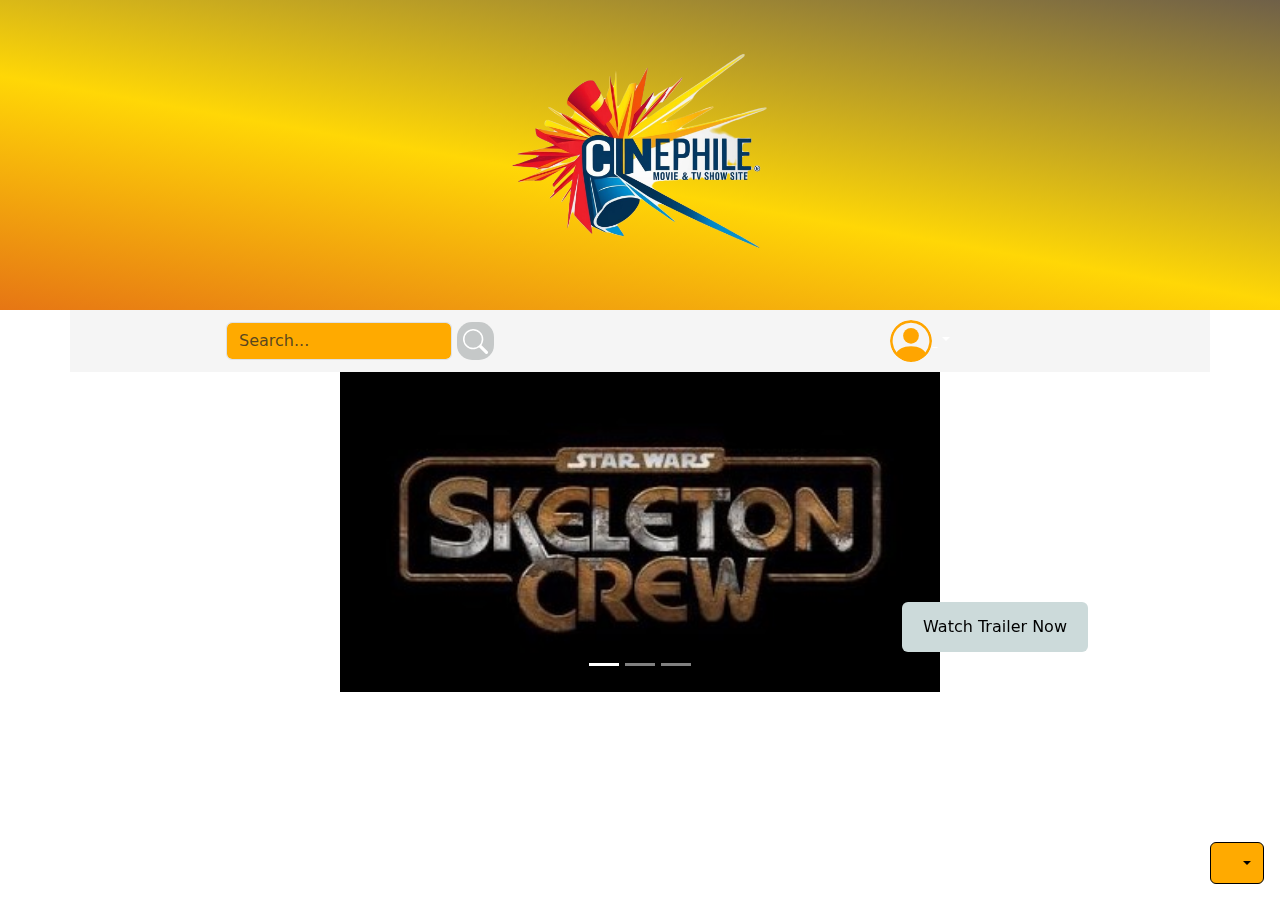
==== releases.html @ 3e5e5012 "2024-12-06" ====
<!DOCTYPE html>
<html lang="en" data-bs-theme="light">
<head>
    <meta charset="UTF-8">
    <meta name="viewport" content="width=device-width, initial-scale=1.0">
    <title>CINEPHILE - 2024-12-01</title>

    <!--Bootstrap-->
    <link href="https://cdn.jsdelivr.net/npm/bootstrap@5.3.3/dist/css/bootstrap.min.css" rel="stylesheet" integrity="sha384-QWTKZyjpPEjISv5WaRU9OFeRpok6YctnYmDr5pNlyT2bRjXh0JMhjY6hW+ALEwIH" crossorigin="anonymous">

    <!--Bootstrap Icons-->
    <link rel="stylesheet" href="https://cdn.jsdelivr.net/npm/bootstrap-icons@1.11.3/font/bootstrap-icons.min.css">

    <!--CSS-->
    <link rel="stylesheet" href="/css/styles.css">

    <!--Dark/Light Mode-->
</head>
<body>
    <!--dark/light mode-->
    <div class="dropdown position-fixed bottom-0 end-0 mb-3 me-3 bd-mode-toggle">
        <button class="btn btn-bd-primary py-2 dropdown-toggle d-flex align-items-center show" id="bd-theme" type="button" aria-expanded="true" data-bs-toggle="dropdown" aria-label="Toggle theme (light)">
            <svg class="bi my-1 theme-icon-active" width="1em" height="1em">
                <use href="#sun-fill"></use>
            </svg>
            <span class="visually-hidden" id="bd-theme-text">Toggle theme</span>
        </button>
        <ul class="dropdown-menu dropdown-menu-end shadow" aria-labelledby="bd-theme-text" data-popper-placement="top-end">
            <!--Light-->
            <li>
                <button type="button" class="dropdown-item d-flex align-items-center active" data-bs-theme-value="light" aria-pressed="true">
                    <svg class="bi me-2 opacity-50" width="1em" height="1em">
                        <use href="#sun-fill"></use>
                    </svg>
                    " Light "
                    <svg class="bi ms-auto d-none" width="1em" height="1em">
                        <use href="#check2"></use>
                    </svg>
                </button>
            </li>
            <!--Dark-->
            <li>
                <button type="button" class="dropdown-item d-flex align-items-center" data-bs-theme-value="dark" aria-pressed="false">
                    <svg class="bi me-2 opacity-50" width="1em" height="1em">
                        <use href="#moon-stars-fill"></use>
                    </svg>
                    " Dark "
                    <svg class="bi ms-auto d-none" width="1em" height="1em">
                        <use href="#check2"></use>
                    </svg>
                </button>
            </li>
            <!--Auto-->
            <li>
                <button type="button" class="dropdown-item d-flex align-items-center" data-bs-theme-value="auto" aria-pressed="false">
                    <svg class="bi me-2 opacity-50" width="1em" height="1em">
                        <use href="#circle-half"></use>
                    </svg>
                    " Auto "
                    <svg class="bi ms-auto d-none" width="1em" height="1em">
                        <use href="#check2"></use>
                    </svg>
                </button>
            </li>
        </ul>
    </div>

    <!--Navigation Bar-->
    <!--Navbar-->
    <nav>
        <!--Navbar -->
        <!--navbar button: Cinephile-->
        <div class="navbar-btn gradient-bkgr">
            <img class="overlay" type="button" data-bs-toggle="offcanvas" data-bs-target="#offcanvasMenu" aria-controls="offcanvasMenu" src="/images/logo.png" alt="cinephile logo">
        </div>
        
        <!--Offcanvas Body-->
        <div class="offcanvas offcanvas-start" tabindex="-1" id="offcanvasMenu" aria-labelledby="offcanvasMenuLabel">
            <div class="offcanvas-header">
                <h5 class="offcanvas-title" id="offcanvasMenuLabel">Welcome</h5>
                <button type="button" class="btn-close" data-bs-dismiss="offcanvas" aria-label="Close"></button>
            </div>

            <div class="offcanvas-body">
                <div class="offcanvas-text">
                    <img class="overlay" type="button" data-bs-toggle="offcanvas" data-bs-target="#offcanvasMenu" aria-controls="offcanvasMenu" src="/images/logo.png" alt="cinephile logo">
                </div>

                <hr> <!--Divider-->

                <!--Menu-->
                <menu>
                    <ul>
                        <!--Home-->
                        <li class="nav-item gradient-navbar">
                            <a aria-current="page" href="/index.html">Home</a>
                        </li>
                        <!--New Releases-->
                        <li class="nav-item gradient-navbar">
                            <a aria-current="page" href="#">New Releases</a>
                        </li>
                        <!--Categories-->
                        <li class="nav-item gradient-navbar">
                            <a aria-current="page" href="#">Categories</a>
                        </li>
                        <!--TV series-->
                        <li class="nav-item gradient-navbar">
                            <a aria-current="page" href="#">TV Series</a>
                        </li>
                    </ul>
                </menu>

                <hr> <!--Divider-->

                <!--Login/Signup-->
                <div class="container membership">
                    <button class="gradient-navbar">
                        <a href="#">LogIn</a>
                        <!--alert to simulate a login session-->
                    </button>
    
                    <button class="gradient-navbar">
                        <a href="#">SignUp</a>
                        <!--alert to simulate a signup session-->
                    </button>
                </div>

                <!--Support-->
                <p id="support">
                    <a href="#"><i class="bi bi-info-circle-fill"></i>Support</a>
                </p>
            </div>
        </div>
        
    </nav>

    <!--Search -->
    <div class="container search-icon">
            <form role="search">
                <input type="search" id="searchMedia" class="form-control" placeholder="Search..." aria-label="Search">
                <button type="button" id="searchBtn">
                    <a href="#main-view">
                        <img src="/images/search.svg" alt="search logo">
                    </a>
                </button>
            </form>
            <!--User icon-->
            <div class="dropdown">
                <a href="#" class="d-block dropdown-toggle" data-bs-toggle="dropdown" aria-expanded="false">
                    <img src="/images/user.svg" alt="user" width="42" height="42" class="rounded-circle">
                </a>
                <ul class="dropdown-menu" data-popper-placement="bottom-menu">
                    <li>
                        <a class="dropdown-item" href="#">Account</a>
                    </li>
                    <li>
                        <a class="dropdown-item" href="#">Profile</a>
                    </li>
                    <li>
                        <a class="dropdown-item" href="#">Settings</a>
                    </li>
                    <li>
                       <hr class="dropdown-divider"> 
                    </li>
                    <li>
                        <a class="dropdown-item" href="#">Sign out</a>
                    </li>
                </ul>
            </div>
    </div>
    
    <!--Header-->
    <header>
        <!--Modal showing the latest movies and tv shows-->
        <div id="myCarousel" class="carousel slide" data-bs-ride="carousel">
            <div class="carousel-indicators">
                <button type="button" data-bs-target="#myCarousel" data-bs-slide-to="0" class="active" aria-label="Slide 1"></button>
                <button type="button" data-bs-target="#myCarousel" data-bs-slide-to="1" aria-label="Slide 2"></button>
                <button type="button" data-bs-target="#myCarousel" data-bs-slide-to="2" aria-label="Slide 3"></button>
            </div>
            <div class="carousel-inner">
                <!--carousel-item 1-->
                <div class="carousel-item active">
                    <img src="/images/movie1.jpg" class="d-block w-50" alt="movie 1">
                    <div class="carousel-caption d-none d-sm-block text-end">
                        <button type="button" class="btn" data-bs-toggle="modal" data-bs-target="#myModal1">Watch Trailer Now
                        </button>
                        <!--Modal-->
                        <div class="modal fade" id="myModal1" aria-labelledby="myModalLabel" aria-hidden="true">
                            <div class="modal-dialog">
                                <div class="modal-content">
                                    <div class="modal-header">
                                        <h1 class="modal-title" id="myModal1Label"><h1>
                                            <button type="button" class="btn-close" data-bs-dismiss="modal" aria-label="Close"></button>
                                            <div class="modal-body">
                                                <iframe width="400" height="315" src="https://www.youtube.com/embed/f19gfOMZTtg?si=8leu3auPvI6h6cZZ" title="YouTube video player" frameborder="1" allow="accelerometer; autoplay; clipboard-write; encrypted-media; gyroscope; picture-in-picture; web-share" referrerpolicy="strict-origin-when-cross-origin" allowfullscreen></iframe>
                                            </div>
                                    </div>
                                </div>
                            </div>
                        </div> <!--end modal-->
                    </div>
                </div>
                <!--carousel-item 2-->
                <div class="carousel-item">
                    <img src="/images/movie2.jpg" class="d-block w-50" alt="movie 2">
                    <div class="carousel-caption d-none d-sm-block text-end">
                        <button type="button" class="btn" data-bs-toggle="modal" data-bs-target="#myModal2">Watch Trailer Now
                        </button>
                        <!--Modal-->
                        <div class="modal fade" id="myModal2" aria-labelledby="myModalLabel" aria-hidden="true">
                            <div class="modal-dialog">
                                <div class="modal-content">
                                    <div class="modal-header">
                                        <h1 class="modal-title" id="myModal2Label"><h1>
                                            <button type="button" class="btn-close" data-bs-dismiss="modal" aria-label="Close"></button>
                                            <div class="modal-body">
                                                <iframe width="400" height="315" src="https://www.youtube.com/embed/x0XDEhP4MQs?si=e952W5F_7L5QhsRJ" title="YouTube video player" frameborder="0" allow="accelerometer; autoplay; clipboard-write; encrypted-media; gyroscope; picture-in-picture; web-share" referrerpolicy="strict-origin-when-cross-origin" allowfullscreen></iframe>
                                            </div>
                                    </div>
                                </div>
                            </div>
                        </div> <!--end modal-->
                    </div>
                </div>
                <!--carousel item 3-->
                <div class="carousel-item">
                    <img src="/images/movie3.jpg" class="d-block w-50" alt="movie 3">
                    <div class="carousel-caption d-none d-sm-block text-end">
                        <button type="button" class="btn" data-bs-toggle="modal" data-bs-target="#myModal3">Watch Now
                        </button>
                        <!--Modal-->
                        <div class="modal fade" id="myModal3" aria-labelledby="myModalLabel" aria-hidden="true">
                            <div class="modal-dialog">
                                <div class="modal-content">
                                    <div class="modal-header">
                                        <h1 class="modal-title" id="myModal3Label"><h1>
                                            <button type="button" class="btn-close" data-bs-dismiss="modal" aria-label="Close"></button>
                                            <div class="modal-body">
                                                <iframe width="420" height="315" src="https://www.youtube.com/embed/7tk-WZSqIGQ?si=zd6LRqLExANao34I" title="YouTube video player" frameborder="0" allow="accelerometer; autoplay; clipboard-write; encrypted-media; gyroscope; picture-in-picture; web-share" referrerpolicy="strict-origin-when-cross-origin" allowfullscreen></iframe> 
                                            </div>
                                    </div>
                                </div>
                            </div>
                        </div> <!--end modal-->
                    </div>
                </div>
            </div>
            <!--Buttons-->
            <button class="carousel-control-prev" type="button" data-bs-target="#myCarousel" data-bs-slide="prev">
                <span class="carousel-control-prev-icon" aria-hidden="true"></span>
                <span class="visually-hidden">Previous</span>
            </button>
            <button class="carousel-control-next" type="button" data-bs-target="#myCarousel" data-bs-slide="next">
                <span class="carousel-control-next-icon" aria-hidden="true"></span>
                <span class="visually-hidden">Next</span>
            </button>
        </div>

    </header>

    <!--Main-->
    <main id="main-view">
        <div class="results">
            <div class="modal-body">

            </div>
        </div>
    </main>

    <!--Footer-->
    <footer>
        <!--Buttons to download the app, social media, copyright and button to go back to the top-->
    </footer>

    <!--JS-->
    <script src="/app.js"></script>

    <!--Bootstrap JS-->
    <script src="https://cdn.jsdelivr.net/npm/bootstrap@5.3.3/dist/js/bootstrap.bundle.min.js" integrity="sha384-YvpcrYf0tY3lHB60NNkmXc5s9fDVZLESaAA55NDzOxhy9GkcIdslK1eN7N6jIeHz" crossorigin="anonymous"></script>
</body>
</html>
---- css/styles.css ----
@import url("https://fonts.googleapis.com/css2?family=Arvo:ital,wght@0,400;0,700;1,400;1,700&family=Baskervville:ital@0;1&family=Playwrite+HR+Lijeva:wght@100..400&family=Roboto:ital,wght@0,100;0,300;0,400;0,500;0,700;0,900;1,100;1,300;1,400;1,500;1,700;1,900&display=swap");
/*Extra small devices*/
@media (max-width: 575.98px) {
  /* Styles for extra small devices */
  .carousel-inner .carousel-item img {
    width: 100%;
    height: auto;
    margin: 0 auto;
  }
  .carousel-inner .carousel-item .carousel-caption button {
    font-size: 14px;
    padding: 10px 15px;
    display: block;
    background-color: #cc0f23;
  }
}
/*Small devices*/
@media (min-width: 576px) and (max-width: 767.98px) {
  /* Styles for small devices */
  .carousel-inner .carousel-item img {
    width: 100%;
    height: auto;
    margin: 0 auto;
  }
  .carousel-inner .carousel-item .carousel-caption button {
    background-color: #cc0f23;
    font-size: 16px;
    padding: 12px 18px;
    display: block;
  }
}
/*Medium devices*/
@media (min-width: 768px) {
  /* Styles for medium devices */
}
/*Large devices*/
@media (min-width: 992px) {
  /* Styles for large devices */
}
/*Extra large devices*/
@media only screen and (min-width: 1200px) {
  /* Styles for extra large devices */
}
* {
  box-sizing: border-box;
}

:root {
  --background-color: #ffffff;
  --text-color: #000000;
  --btn-background-color: rgb(204, 218, 218);
  --btn-text-color: #000000;
  --card-background-color: rgb(93, 95, 97);
  --card-title-color: #fafafa;
  --bk-color-search-bar: whitesmoke;
  --bk-color-search: #ffaa00;
  --color-search-font: #000000;
  --bk-btn-search-logo: rgb(197, 200, 200);
  --color-btn-search-logo: black;
  --color-font-user-menu: black;
  --bk-color-modeBtn: black;
  --color-modeBtn: whitesmoke;
}

[data-bs-theme=dark] {
  --background-color: #000;
  --text-color: #ffffff;
  --btn-background-color: #ffaa00;
  --btn-text-color: #000;
  --card-background-color: rgb(204, 218, 218);
  --card-title-color: #000;
  --bk-color-search-bar: #000;
  --bk-color-search: #ffaa00;
  --color-search-font: #000000;
  --bk-btn-search-logo: black;
  --color-btn-search-logo: white;
  --color-font-user-menu: rgb(255, 254, 254);
  --bk-color-modeBtn: whitesmoke;
  --color-modeBtn: rgb(0, 0, 0);
}

body {
  background-color: var(--background-color);
  color: var(--text-color);
}

div.dropdown {
  z-index: 1500;
}
div.dropdown .btn-bd-primary {
  background-color: #ffaa00;
}
div.dropdown .dropdown-menu {
  position: absolute;
  inset: auto 0px 0px auto;
  margin: 0px;
  transform: translate3d(0px, -44px, 0px);
}
div.dropdown .dropdown-menu li button {
  background-color: var(--bk-color-modeBtn);
  color: var(--color-modeBtn);
}

nav .navbar-btn {
  display: flex;
  justify-content: center;
  align-items: center;
  padding: 5px;
}
nav .navbar-btn img {
  font-size: 30px;
  width: 300px;
  height: 300px;
}
nav .offcanvas {
  background-color: #000;
  color: whitesmoke;
}
nav .offcanvas .offcanvas-header {
  display: grid;
  grid-template-columns: 1fr;
}
nav .offcanvas .offcanvas-header h5 {
  font-size: 30px;
  text-align: center;
}
nav .offcanvas .offcanvas-body .offcanvas-text {
  display: flex;
  justify-content: center;
  align-items: center;
}
nav .offcanvas .offcanvas-body .offcanvas-text img {
  width: 200px;
  height: 200px;
}
nav menu {
  padding: 20px;
}
nav menu ul {
  padding: 2rem;
}
nav menu ul li {
  justify-content: center;
  align-items: center;
  list-style: none;
  padding: 20px;
  margin: 2px;
  border-radius: 15px;
  font-size: 20px;
  text-align: center;
  font-weight: bold;
}
nav menu ul li a {
  color: #191970;
  text-decoration: none;
}
nav .membership {
  display: grid;
  grid-template-columns: 1fr 1fr;
  grid-gap: 5px;
}
nav .membership button {
  border-radius: 15px;
}
nav .membership button a {
  color: #191970;
  text-decoration: none;
}
nav #support {
  margin-top: 35px;
  background-color: #d1cfb5;
  border-radius: 15px;
  text-align: center;
}
nav #support a {
  color: #191970;
  text-decoration: none;
}

.search-icon {
  display: grid;
  grid-template-columns: 2fr 2fr;
  align-items: center;
  justify-items: center;
  background-color: var(--bk-color-search-bar);
  padding: 10px;
}
.search-icon form {
  display: grid;
  grid-template-columns: 1fr auto;
  grid-gap: 5px;
}
.search-icon form input {
  background-color: #ffaa00;
  color: var(--color-search-font);
}
.search-icon form input:hover {
  background-color: #ffaa00;
  color: var(--color-search-font);
  font-size: 24px;
}
.search-icon form button {
  width: 100%;
  border-radius: 15px;
  border: none;
  background-color: var(--bk-btn-search-logo);
  color: var(--color-btn-search-logo);
}
.search-icon .dropdown {
  text-align: end;
}
.search-icon .dropdown .dropdown-toggle {
  color: white;
}
.search-icon .dropdown ul {
  font-size: medium;
  position: absolute;
  margin: 0;
  transform: translate3d(0px, 34px, 0px);
  inset: 0px 0px auto auto;
}
.search-icon .dropdown ul a {
  text-decoration: none;
  color: var(--color-font-user-menu);
}

.results {
  display: grid;
  grid-template-columns: repeat(auto-fit, minmax(300px, 1fr));
  justify-items: center;
  gap: 20px;
  padding: 20px;
}
.results .card {
  display: grid;
  justify-items: center;
  align-items: center;
  width: 100%;
  max-width: 300px;
  height: 550px;
  padding: 5px;
  border: 1px solid white;
  background-color: var(--card-background-color);
}
.results .card img {
  width: 100%;
  max-width: 220px;
  height: 350px;
  border-radius: 5px;
}
.results .card-img {
  width: 100%;
  height: auto;
}
.results .card-body {
  padding: 5px;
  text-align: center;
}
.results .card-title {
  font-size: 18px;
  margin-bottom: 10px;
  color: var(--card-title-color);
}
.results .card-text {
  margin-bottom: 15px;
  color: #000;
}
.results .btn {
  display: inline-block;
  background-color: #cc0f23;
}
.results .btn:hover {
  background-color: #0691d1;
  color: #000;
}

.modal-body iframe {
  width: 100%;
  max-width: 650px;
}

.carousel-inner .carousel-item img {
  width: 100%;
  max-width: 600px;
  height: 100%;
  max-height: 350px;
  margin: 0 auto;
}
.carousel-inner .carousel-item .carousel-caption {
  position: absolute;
  left: 50%;
  text-align: center;
}
.carousel-inner .carousel-item .carousel-caption button {
  background-color: var(--btn-background-color);
  color: var(--btn-text-color);
  font-size: 16px;
  padding: 12px 20px;
  display: inline-block;
}
.carousel-inner .carousel-item .modal-header {
  background-color: #000;
  padding-left: 7%;
  border: 2px solid black;
}

.gradient-bkgr {
  background: linear-gradient(190deg, #191970, #ffd706, #cc0f23);
  background-size: 180% 180%;
  animation: gradient-animation 18s ease infinite;
}

.gradient-navbar {
  background: linear-gradient(270deg, #f43a02, #ffd706, #fc8107);
  background-size: 180% 180%;
  animation: gradient-animation 18s ease infinite;
}

@keyframes gradient-animation {
  0% {
    background-position: 0% 50%;
  }
  50% {
    background-position: 100% 50%;
  }
  100% {
    background-position: 0% 50%;
  }
}
/*Extra small devices*/
@media (max-width: 575.98px) {
  /* Styles for extra small devices */
  .carousel-inner .carousel-item h5 {
    font-size: 10px;
  }
  .carousel-inner .carousel-item img {
    width: 100%;
    height: auto;
    margin: 0 auto;
  }
  .carousel-inner .carousel-item .carousel-caption {
    position: absolute;
    bottom: 10px;
    left: 50%;
    transform: translateX(-50%);
    text-align: center;
    width: 100%;
  }
  .carousel-inner .carousel-item .carousel-caption button {
    background-color: #cc0f23;
    font-size: 12px;
    padding: 5px 10px;
    display: inline-block;
  }
}
/*Small devices*/
@media (min-width: 576px) and (max-width: 767.98px) {
  /* Styles for small devices */
  .carousel-inner .carousel-item h5 {
    font-size: 10px;
  }
  .carousel-inner .carousel-item img {
    width: 100%;
    height: auto;
    margin: 0 auto;
  }
  .carousel-inner .carousel-item .carousel-caption {
    left: 70%;
  }
  .carousel-inner .carousel-item .carousel-caption button {
    background-color: #cc0f23;
    font-size: 10px;
    padding: 5px 10px;
    left: 70%;
    display: block;
  }
}
/*Medium devices*/
@media (min-width: 768px) {
  /* Styles for medium devices */
}
/*Large devices*/
@media (min-width: 992px) {
  /* Styles for large devices */
}
/*Extra large devices*/
@media only screen and (min-width: 1200px) {
  /* Styles for extra large devices */
}

/*# sourceMappingURL=styles.css.map */
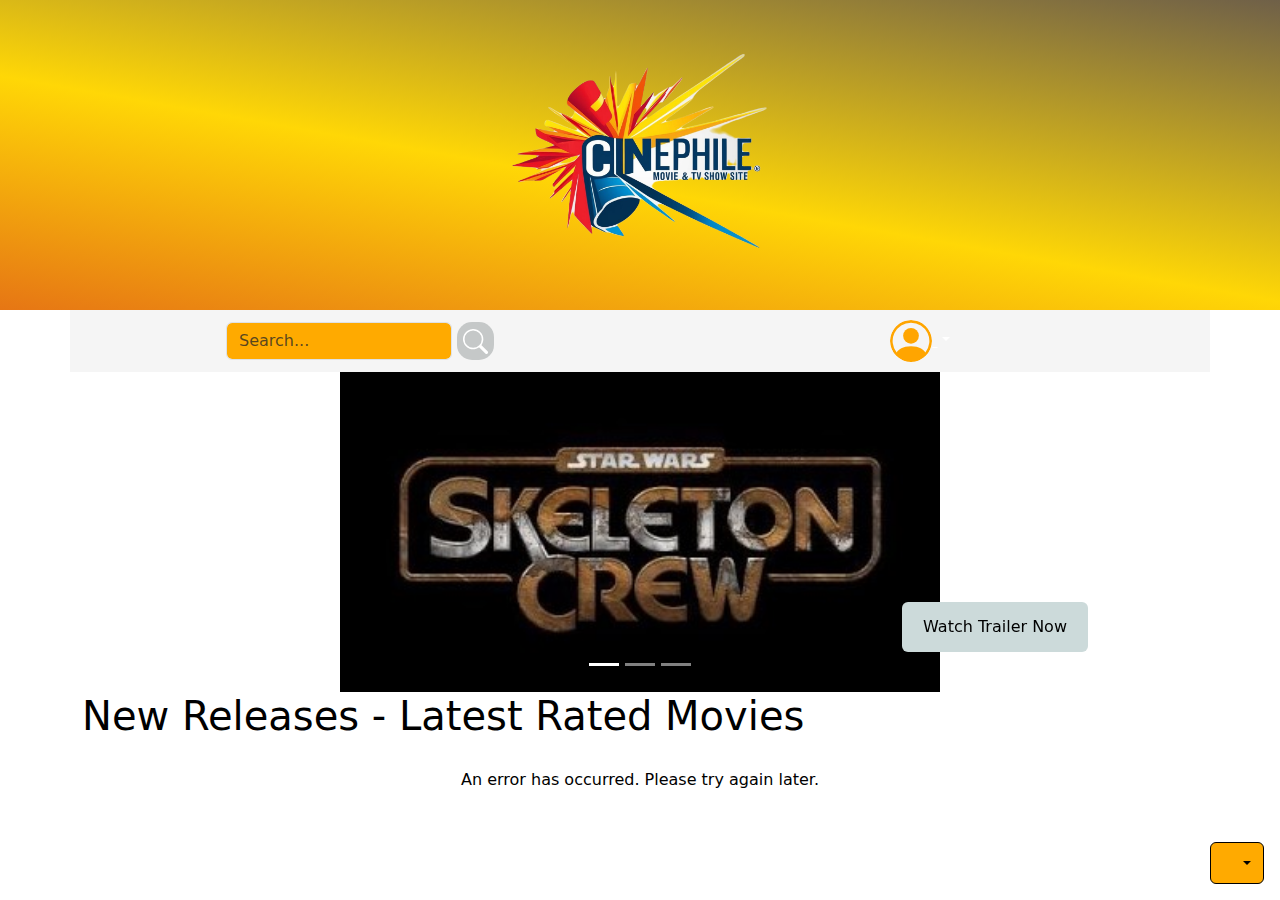
==== commit ef48e406: "Merge pull request #1 from Cornerstone-CICCC/dev" ====
--- a/releases.html
+++ b/releases.html
@@ -3,7 +3,7 @@
 <head>
     <meta charset="UTF-8">
     <meta name="viewport" content="width=device-width, initial-scale=1.0">
-    <title>CINEPHILE - 2024-12-01</title>
+    <title>CINEPHILE - MARIA JOSE MEJIA CALVO</title>
 
     <!--Bootstrap-->
     <link href="https://cdn.jsdelivr.net/npm/bootstrap@5.3.3/dist/css/bootstrap.min.css" rel="stylesheet" integrity="sha384-QWTKZyjpPEjISv5WaRU9OFeRpok6YctnYmDr5pNlyT2bRjXh0JMhjY6hW+ALEwIH" crossorigin="anonymous">
@@ -97,15 +97,11 @@
                         </li>
                         <!--New Releases-->
                         <li class="nav-item gradient-navbar">
-                            <a aria-current="page" href="#">New Releases</a>
-                        </li>
-                        <!--Categories-->
-                        <li class="nav-item gradient-navbar">
-                            <a aria-current="page" href="#">Categories</a>
+                            <a aria-current="page" href="/releases.html">New Releases</a>
                         </li>
                         <!--TV series-->
                         <li class="nav-item gradient-navbar">
-                            <a aria-current="page" href="#">TV Series</a>
+                            <a aria-current="page" href="/series.html">TV Series</a>
                         </li>
                     </ul>
                 </menu>
@@ -114,12 +110,12 @@
 
                 <!--Login/Signup-->
                 <div class="container membership">
-                    <button class="gradient-navbar">
+                    <button id="login" class="gradient-navbar">
                         <a href="#">LogIn</a>
                         <!--alert to simulate a login session-->
                     </button>
     
-                    <button class="gradient-navbar">
+                    <button id="signup" class="gradient-navbar">
                         <a href="#">SignUp</a>
                         <!--alert to simulate a signup session-->
                     </button>
@@ -260,11 +256,14 @@
     </header>
 
     <!--Main-->
+
     <main id="main-view">
-        <div class="results">
-            <div class="modal-body">
-
-            </div>
+        <!--For new releases-->
+        <div class="container">
+            <h1>New Releases - Latest Rated Movies</h1>
+            <div class="results">
+            </div>
+
         </div>
     </main>
 
--- a/css/styles.css
+++ b/css/styles.css
@@ -274,6 +274,31 @@
   color: #000;
 }
 
+.container .results {
+  display: grid;
+  grid-template-columns: repeat(auto-fit, minmax(300px, 1fr));
+  justify-items: center;
+  gap: 20px;
+  padding: 20px;
+}
+.container .results .movie-card {
+  display: inline-block;
+  margin: 10px;
+  padding: 10px;
+  border: 1px solid black;
+}
+.container .results .movie-card {
+  display: block;
+  margin-bottom: 10px;
+}
+.container .results .movie-card h2 {
+  font-size: 18px;
+  margin: 10px 0;
+}
+.container .results .movie-card p {
+  margin: 5px 0;
+}
+
 .modal-body iframe {
   width: 100%;
   max-width: 650px;
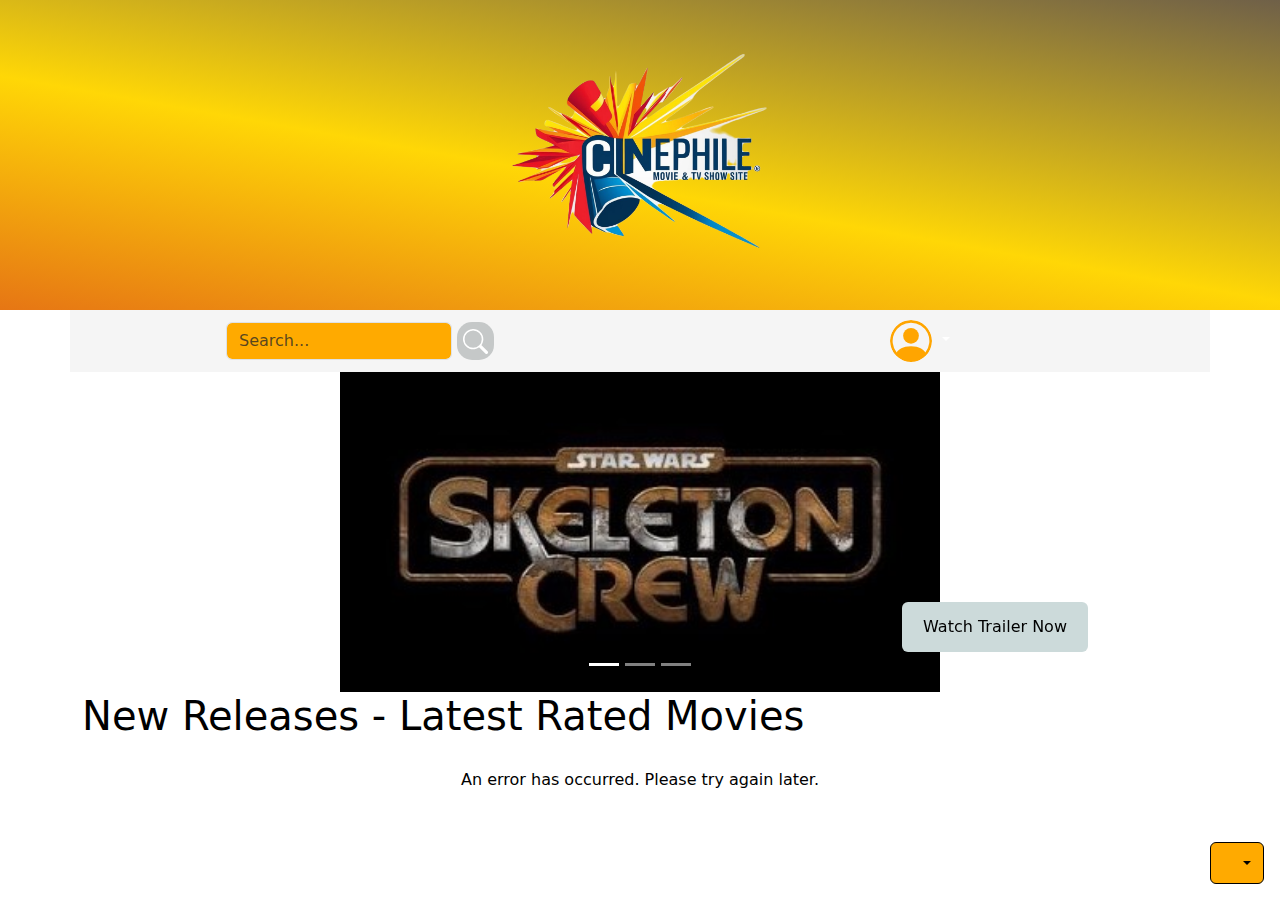
==== commit 5a6a4d2c: "2024-12-09" ====
--- a/releases.html
+++ b/releases.html
@@ -125,6 +125,18 @@
                 <p id="support">
                     <a href="#"><i class="bi bi-info-circle-fill"></i>Support</a>
                 </p>
+
+                <hr>
+
+                               <!--Footer-->
+           <footer>
+            <p>
+                <a href="https://www.example.com" target="_blank">Cinephile Studios</a>
+            </p>
+            <p class="address">
+                123 Vancouver City, British Columbia
+            </p>
+        </footer>
             </div>
         </div>
         
@@ -267,11 +279,6 @@
         </div>
     </main>
 
-    <!--Footer-->
-    <footer>
-        <!--Buttons to download the app, social media, copyright and button to go back to the top-->
-    </footer>
-
     <!--JS-->
     <script src="/app.js"></script>
 
--- a/css/styles.css
+++ b/css/styles.css
@@ -329,6 +329,45 @@
   border: 2px solid black;
 }
 
+/*Footer*/
+footer {
+  font-size: 14px;
+  text-decoration: none;
+  padding: 0.3em;
+  background-color: rgb(0, 0, 0);
+  color: #ffffff;
+  margin-bottom: 0;
+}
+footer p {
+  display: flex;
+  justify-content: center;
+}
+
+footer a:visited { /*when a webpage has being visited*/
+  color: #ffffff;
+  text-decoration: none;
+}
+
+footer a:hover {
+  color: rgb(255, 255, 255);
+  font-family: "Ultra", serif;
+}
+
+footer a:active { /*when a link has being clicked*/
+  color: #EFE3CC;
+  text-decoration: none;
+}
+
+a {
+  color: #f80505;
+  text-decoration: none;
+}
+
+/*Address*/
+.address {
+  margin-bottom: 5px;
+}
+
 .gradient-bkgr {
   background: linear-gradient(190deg, #191970, #ffd706, #cc0f23);
   background-size: 180% 180%;
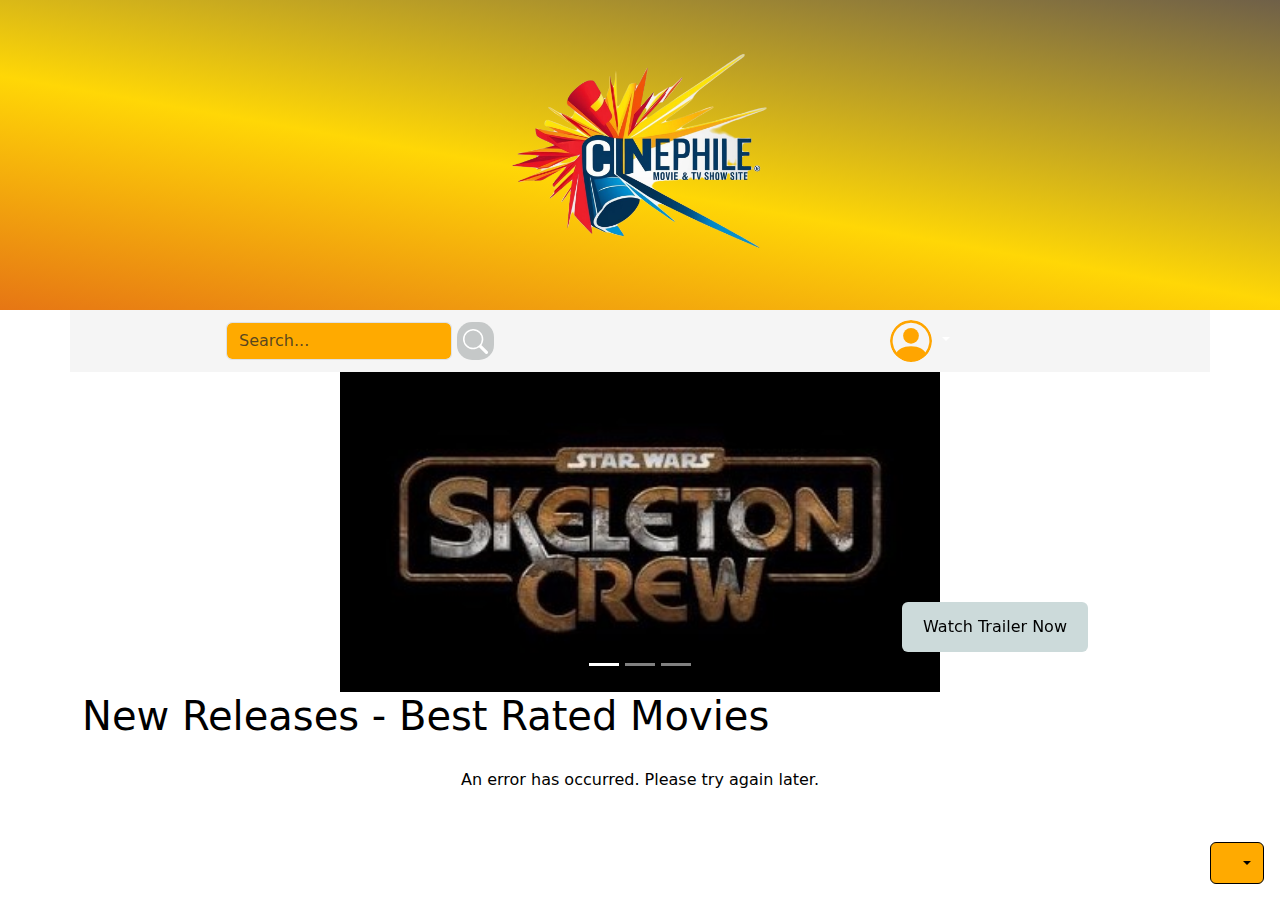
==== commit cfc7ad8d: "2024-12-09" ====
--- a/releases.html
+++ b/releases.html
@@ -32,7 +32,7 @@
                     <svg class="bi me-2 opacity-50" width="1em" height="1em">
                         <use href="#sun-fill"></use>
                     </svg>
-                    " Light "
+                    Light
                     <svg class="bi ms-auto d-none" width="1em" height="1em">
                         <use href="#check2"></use>
                     </svg>
@@ -44,7 +44,7 @@
                     <svg class="bi me-2 opacity-50" width="1em" height="1em">
                         <use href="#moon-stars-fill"></use>
                     </svg>
-                    " Dark "
+                    Dark
                     <svg class="bi ms-auto d-none" width="1em" height="1em">
                         <use href="#check2"></use>
                     </svg>
@@ -56,7 +56,7 @@
                     <svg class="bi me-2 opacity-50" width="1em" height="1em">
                         <use href="#circle-half"></use>
                     </svg>
-                    " Auto "
+                    Auto
                     <svg class="bi ms-auto d-none" width="1em" height="1em">
                         <use href="#check2"></use>
                     </svg>
@@ -272,7 +272,7 @@
     <main id="main-view">
         <!--For new releases-->
         <div class="container">
-            <h1>New Releases - Latest Rated Movies</h1>
+            <h1>New Releases - Best Rated Movies</h1>
             <div class="results">
             </div>
 
--- a/css/styles.css
+++ b/css/styles.css
@@ -108,7 +108,7 @@
   padding: 5px;
 }
 nav .navbar-btn img {
-  font-size: 30px;
+  font-size: 25px;
   width: 300px;
   height: 300px;
 }
@@ -130,8 +130,8 @@
   align-items: center;
 }
 nav .offcanvas .offcanvas-body .offcanvas-text img {
-  width: 200px;
-  height: 200px;
+  width: 150px;
+  height: 150px;
 }
 nav menu {
   padding: 20px;
@@ -144,7 +144,7 @@
   align-items: center;
   list-style: none;
   padding: 20px;
-  margin: 2px;
+  margin: 1px;
   border-radius: 15px;
   font-size: 20px;
   text-align: center;
@@ -349,12 +349,12 @@
 }
 
 footer a:hover {
-  color: rgb(255, 255, 255);
+  color: rgb(244, 205, 10);
   font-family: "Ultra", serif;
 }
 
 footer a:active { /*when a link has being clicked*/
-  color: #EFE3CC;
+  color: #10defa;
   text-decoration: none;
 }
 
